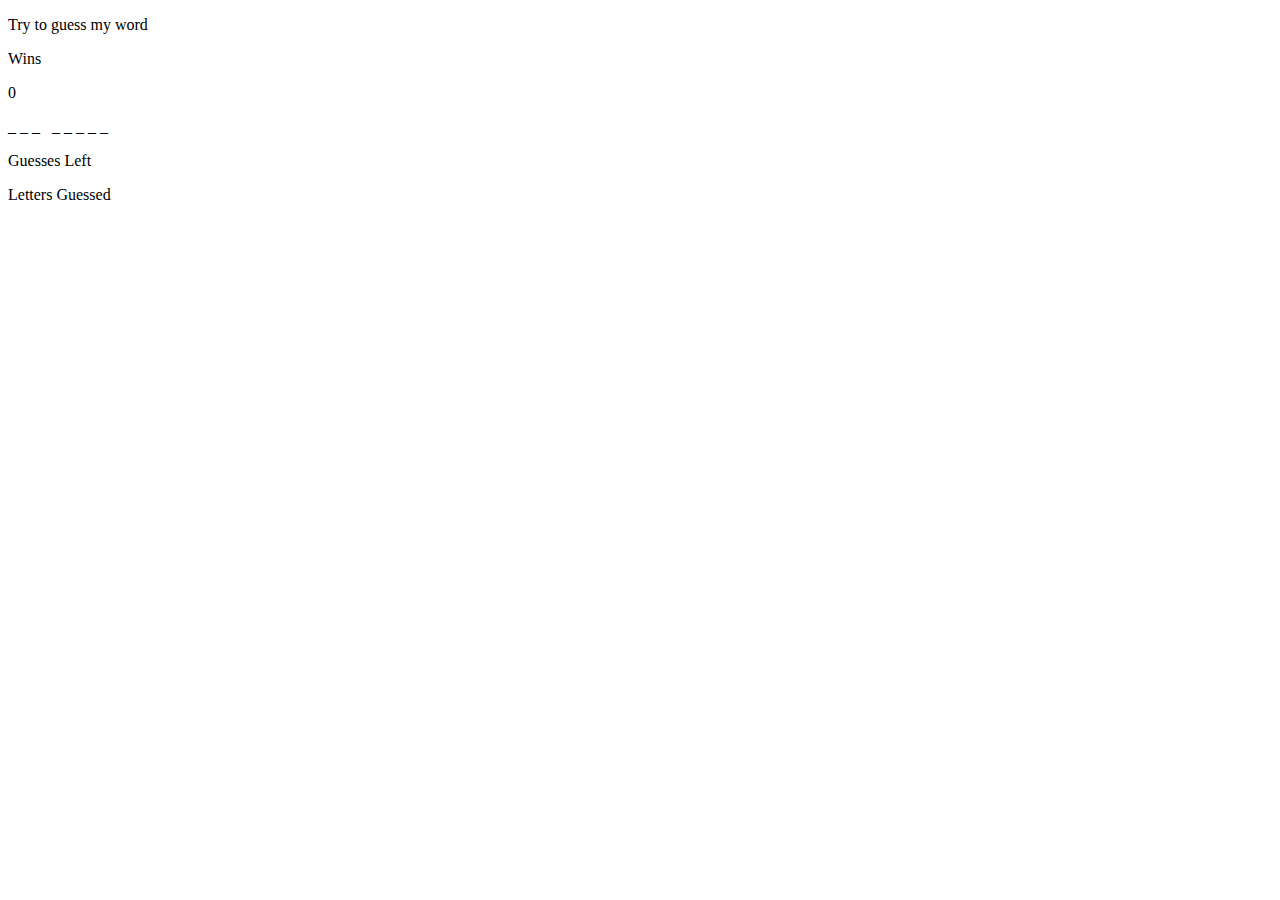
==== wordguess.html @ e559568e "Initilized display more" ====
<!DOCTYPE html>
<html>
<head>
    <meta charset="utf-8" />
    <meta http-equiv="X-UA-Compatible" content="IE=edge">
    <title>Page Title</title>
    <meta name="viewport" content="width=device-width, initial-scale=1">
    <link rel="stylesheet" type="text/css" media="screen" href="main.css" />
    <script src="main.js"></script>
</head>
<body>
    <div>
        <p id = "instructions">Try to guess my word <br></p>
        <p>Wins</p>
        <p id = "w"></p>
        <p id = "filled"></p>
        <p>Guesses Left</p>
        <p id ="gL"></p>
        <p>Letters Guessed</p>
        <p id = "lg"></p>
    </div>
    <script type="text/javascript">
        //Initializing variables to target html elements
        var numWins = document.getElementById("w");
        var partsFilled = document.getElementById("filled");
        var numGuessesLeft = document.getElementById("gL");
        var lettersGuessedDis = document.getElementById("lg");

        //Status tells wether or not the game is active 
        var status = true; 

        //Initializing player guess
        var playerGuess = ""

        //Array of Words to choose from
        var myWords = ["one", "two words", "three words here"];

        //Object that contains all valid inputs. When the user guesses a letter, it is removed from valid inputs until the next word is generated. 
        var validGuesses = {
            "a": true, "b": true, "c": true, "d": true, "e": true,"f": true,"g": true,"h": true,"i": true,"j": true,"k": true,"l": true,"m": true,"n": true,"o": true,
                "p": true,"q": true,"r": true,"s": true,"t": true,"u": true,"v": true,"w": true,"x": true,"y": true,"z": true, 
            alphabet: "abcdefghijklmnopqrstuvwxyz",
            //This function allows every letter a-z to be guessed again
            resetVG: function(){
                for (p = 0; p < 26; p++){
                    this[this.alphabet.charAt(p)] = true;
                }
            }
        }

        //Current Word Object
        var currentWord = {word: " ", displayWord: [],

            //Function that gets a word from my array of words and sets the current word to it
            getWord: function(){
                return myWords[Math.floor(Math.random() * myWords.length)];
            },
            /*Function that checks the player's input to see if it is in my word. If the player's input is in my word, it will update the display. After that it check's if the 
            word has been completely filled in. If the word has been completely filled in, then the player's score will be updated and a new word will be chosen. If the word 
            has not been completed, we wait for next input. If the player's guess was incorrect we subtract 1 from their guesses left and add their input to letters guessed. 
             */
            verifyGuess: function(pg){
                //Start by assuming the player did not have a correct guess
                var correctGuess = false;
                //Compare the player's guess with every letter in the current word
                for(i=0; i < this.word.length; i++){
                    //If the player's guess is in the word, this will show where it is in the display word, increase the number of correct guesses for the current word,
                    //and update the fact the player has guessed a letter correctly
                    if (pg == this.word.charAt(i)){
                        this.displayWord[i]= pg;
                        validGuesses[pg]= false;
                        correctGuess = true;
                    }
                }
                //If the player's guess was not found in the current word then they lose a guess and the letter is added to the list of incorrect guesses
                if (!correctGuess){
                    guessesLeft -=1;
                    lettersGuessed += pg;
                    validGuesses[pg] = false;
                }
                //If the user has found every lettter in the current word, the word complete function is  called
                if (this.displayWord.join("").trim() == this.word.trim()){
                            this.wordComplete();
                        }
            },

            //When this function is called, we reset the number of letters found in the word, reset the incorrect guesses, pick a new word from the array of my words,
            //call the function to reset the display word, and reset the number of guesses
            wordComplete: function(){
                // alert ("congrats you won!")
                lettersGuessed = "";
                this.word = this.getWord();
                this.setDisplayWord();
                wins++;
                guessesLeft = 10;
                validGuesses.resetVG();
            },

            //This function sets the display word to be a number of dashes in the spots of the letters of the word
            setDisplayWord: function(){
                this.displayWord = [];
                for(l =0;l < this.word.length; l++){
                    if(this.word.charAt(l) != " "){
                    this.displayWord[l]= "_";
                    }
                else{
                    this.displayWord[l]= " ";
                    }

                }
            return this.displayWord;
            }
        }

        //Initialize letters the player has already guessed
        var lettersGuessed = "";
        
        //Wins
        var wins = 0;

        //Number of Guesses Left
        var guessesLeft = 10;
        
        //This sets the first word 
        currentWord.word = currentWord.getWord();
        //This calls the function to set the display word to be a number of dashes equivalent to the number of letters in the word
        currentWord.displayWord = currentWord.setDisplayWord();
        //Sets placeholder so the player can see the structure of the word they need to guess
        var joinDW = ""
        for (q=0; q < currentWord.displayWord.length; q++){
                    joinDW += currentWord.displayWord[q];
                    //Adds a non breaking space to the display word because you can't add multiple spaces in a row to a string without a non-breaking char
                    joinDW += "\xa0"
                }
        partsFilled.textContent = joinDW;
        numWins.textContent = wins;

        //Function that Executes when the Player Presses a Key
        document.onkeyup = function(event){

            //We're Playing the Game and haven't lost
            if (status){
                
                playerGuess = event.key;
                //Attempts to check wether or not the players guess is valid. If the guess is valid, the game checks if the guess is in the word. 
                try{
                    if(validGuesses[playerGuess]){
                        currentWord.verifyGuess(playerGuess);
                    }
                    else{
                        // alert("you already guessed that letter")
                    }
                }
                catch(e){
                    alert("Please enter a letter a-z!")
                }
                joinDW = ""

                for (n=0; n < currentWord.displayWord.length; n++){
                    joinDW += currentWord.displayWord[n];
                    //Adds a non breaking space to the display word because you can't add multiple spaces in a row to a string without a non-breaking char
                    joinDW += "\xa0"
                }
                numWins.textContent = wins;
                partsFilled.textContent = joinDW;
                numGuessesLeft.textContent = guessesLeft;
                lettersGuessedDis.textContent = lettersGuessed;
            }
            //Reset the Game
            else{

            }
        }

    </script>
</body>
</html>
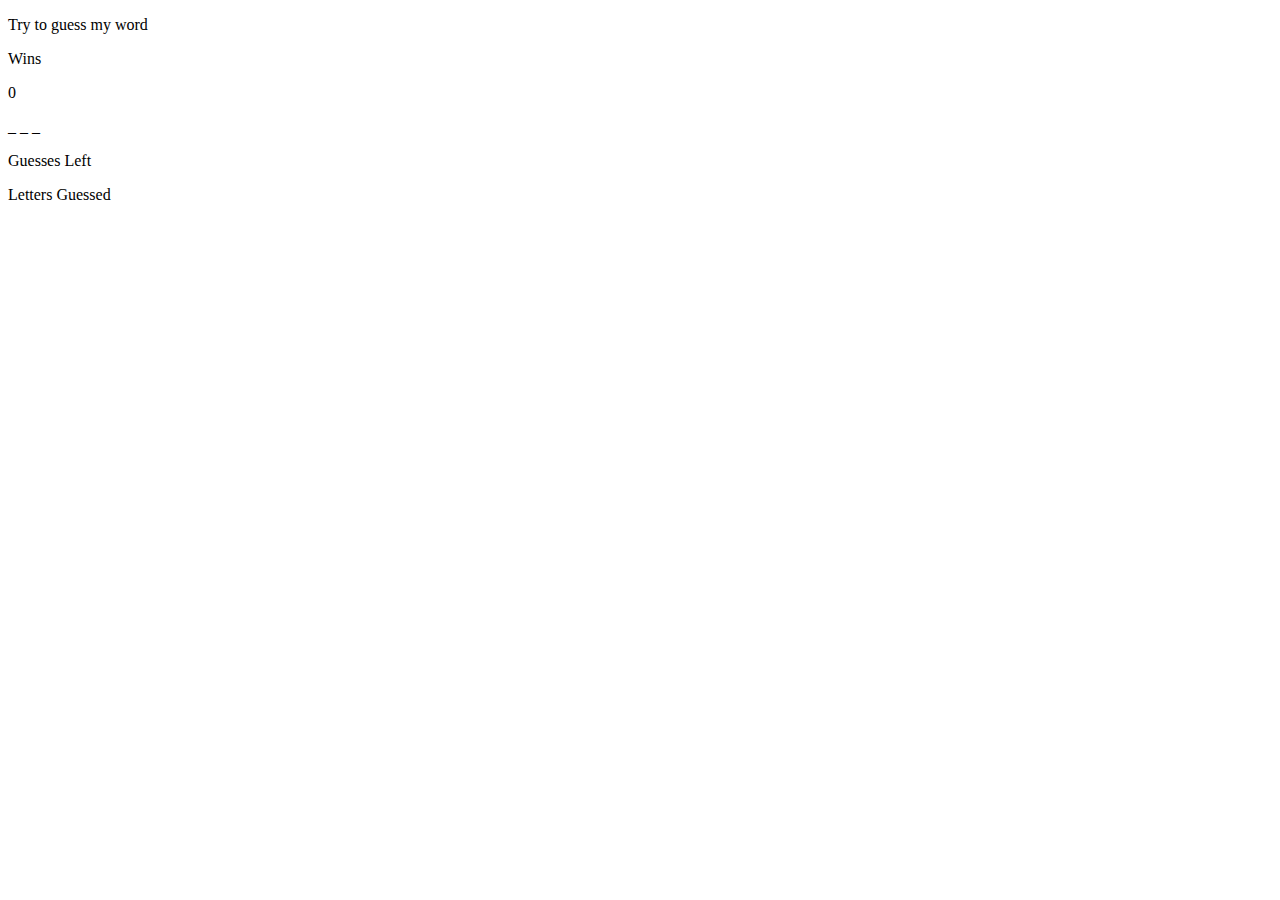
==== commit 854019c3: "Added game over condition for when the player runs out of guesses" ====
--- a/wordguess.html
+++ b/wordguess.html
@@ -20,14 +20,16 @@
         <p id = "lg"></p>
     </div>
     <script type="text/javascript">
+        
         //Initializing variables to target html elements
+        var ins= document.getElementById("instructions");
         var numWins = document.getElementById("w");
         var partsFilled = document.getElementById("filled");
         var numGuessesLeft = document.getElementById("gL");
         var lettersGuessedDis = document.getElementById("lg");
 
         //Status tells wether or not the game is active 
-        var status = true; 
+        var playing = true; 
 
         //Initializing player guess
         var playerGuess = ""
@@ -64,7 +66,7 @@
                 var correctGuess = false;
                 //Compare the player's guess with every letter in the current word
                 for(i=0; i < this.word.length; i++){
-                    //If the player's guess is in the word, this will show where it is in the display word, increase the number of correct guesses for the current word,
+                    //If the player's guess is in the word, this will update the display word at all the indexes where that letter is so it can be revealed to the player
                     //and update the fact the player has guessed a letter correctly
                     if (pg == this.word.charAt(i)){
                         this.displayWord[i]= pg;
@@ -77,6 +79,9 @@
                     guessesLeft -=1;
                     lettersGuessed += pg;
                     validGuesses[pg] = false;
+                    if (guessesLeft == 0){
+                        this.gameOver();
+                    }
                 }
                 //If the user has found every lettter in the current word, the word complete function is  called
                 if (this.displayWord.join("").trim() == this.word.trim()){
@@ -84,10 +89,9 @@
                         }
             },
 
-            //When this function is called, we reset the number of letters found in the word, reset the incorrect guesses, pick a new word from the array of my words,
-            //call the function to reset the display word, and reset the number of guesses
-            wordComplete: function(){
-                // alert ("congrats you won!")
+            /*When this function is called it is because all letters have been correctly guessed, the list of incorrect guesses is reset, a new word is picked, the display 
+            word is reset to unrevealed, the number of wins is incremeneted and guesses are reset. We then call the function to revalidate all inputs a-z */
+            wordComplete: function(){ 
                 lettersGuessed = "";
                 this.word = this.getWord();
                 this.setDisplayWord();
@@ -96,7 +100,7 @@
                 validGuesses.resetVG();
             },
 
-            //This function sets the display word to be a number of dashes in the spots of the letters of the word
+            //This function sets the display word to be a number of dashes in the spots of the letters and " " of the word
             setDisplayWord: function(){
                 this.displayWord = [];
                 for(l =0;l < this.word.length; l++){
@@ -109,6 +113,10 @@
 
                 }
             return this.displayWord;
+            },
+            gameOver: function(){
+                playing = false;
+                ins.textContent = "You are out of guesses! Press any key to restart..."
             }
         }
 
@@ -123,8 +131,10 @@
         
         //This sets the first word 
         currentWord.word = currentWord.getWord();
+
         //This calls the function to set the display word to be a number of dashes equivalent to the number of letters in the word
         currentWord.displayWord = currentWord.setDisplayWord();
+
         //Sets placeholder so the player can see the structure of the word they need to guess
         var joinDW = ""
         for (q=0; q < currentWord.displayWord.length; q++){
@@ -139,23 +149,28 @@
         document.onkeyup = function(event){
 
             //We're Playing the Game and haven't lost
-            if (status){
+            if (playing){
                 
                 playerGuess = event.key;
                 //Attempts to check wether or not the players guess is valid. If the guess is valid, the game checks if the guess is in the word. 
                 try{
+                 
                     if(validGuesses[playerGuess]){
                         currentWord.verifyGuess(playerGuess);
+               
                     }
                     else{
                         // alert("you already guessed that letter")
-                    }
+                      
+                    }
+                  
                 }
                 catch(e){
-                    alert("Please enter a letter a-z!")
-                }
+                    alert("Please enter a letter a-z! " + e.message)
+    
+                }
+                //updates the preview of the word if needeed
                 joinDW = ""
-
                 for (n=0; n < currentWord.displayWord.length; n++){
                     joinDW += currentWord.displayWord[n];
                     //Adds a non breaking space to the display word because you can't add multiple spaces in a row to a string without a non-breaking char
@@ -168,7 +183,24 @@
             }
             //Reset the Game
             else{
-
+                wins = 0;
+                lettersGuessed = "";
+                currentWord.word = currentWord.getWord();
+                currentWord.setDisplayWord();
+                guessesLeft = 10;
+                validGuesses.resetVG();
+                playing = true;
+                joinDW = ""
+                for (n=0; n < currentWord.displayWord.length; n++){
+                    joinDW += currentWord.displayWord[n];
+                    //Adds a non breaking space to the display word because you can't add multiple spaces in a row to a string without a non-breaking char
+                    joinDW += "\xa0"
+                }
+                numWins.textContent = wins;
+                partsFilled.textContent = joinDW;
+                numGuessesLeft.textContent = guessesLeft;
+                lettersGuessedDis.textContent = lettersGuessed;
+                ins.textContent = "Try to guess these rappers"
             }
         }
 
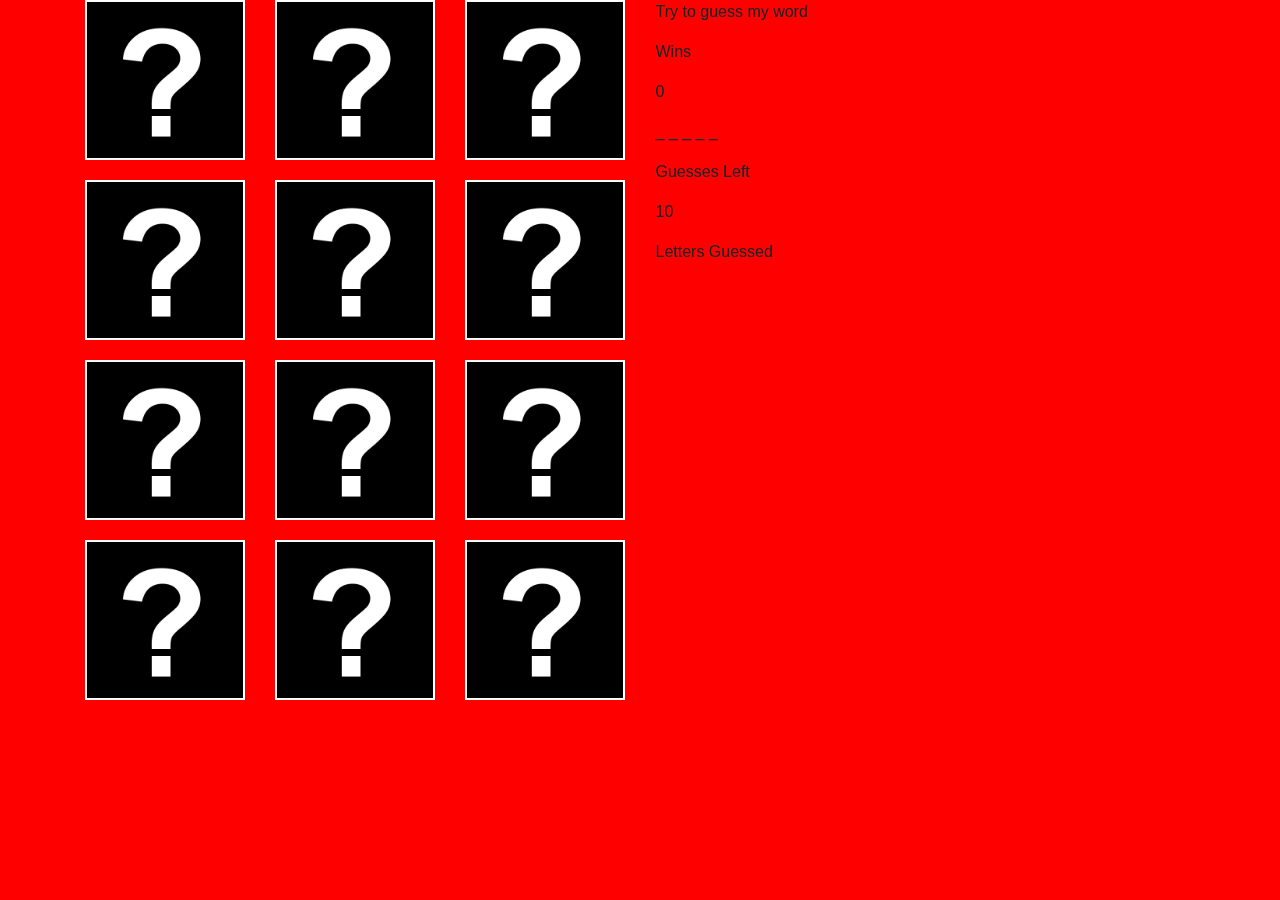
==== commit 3dab07cd: "fixed file structure, implemented bootstap for display, added grid of images on the left hand side, " ====
--- a/wordguess.html
+++ b/wordguess.html
@@ -5,205 +5,79 @@
     <meta http-equiv="X-UA-Compatible" content="IE=edge">
     <title>Page Title</title>
     <meta name="viewport" content="width=device-width, initial-scale=1">
-    <link rel="stylesheet" type="text/css" media="screen" href="main.css" />
-    <script src="main.js"></script>
+    <link rel="stylesheet" type="text/css" media="screen" href="https://stackpath.bootstrapcdn.com/bootstrap/4.1.3/css/bootstrap.min.css"/>
+    <link rel="stylesheet" type="text/css" media="screen" href="assets/css/style.css" />
+    
 </head>
 <body>
-    <div>
-        <p id = "instructions">Try to guess my word <br></p>
-        <p>Wins</p>
-        <p id = "w"></p>
-        <p id = "filled"></p>
-        <p>Guesses Left</p>
-        <p id ="gL"></p>
-        <p>Letters Guessed</p>
-        <p id = "lg"></p>
-    </div>
-    <script type="text/javascript">
-        
-        //Initializing variables to target html elements
-        var ins= document.getElementById("instructions");
-        var numWins = document.getElementById("w");
-        var partsFilled = document.getElementById("filled");
-        var numGuessesLeft = document.getElementById("gL");
-        var lettersGuessedDis = document.getElementById("lg");
+    <main id="all" class="container">
+        <div class="row">
+            <!-- column that contains collage of images that reference rappers already guessed-->
+            <div class ="col-6">
+                <!-- 4 rows by 3 columns -->
+                <div class="row bottom-buffer">
+                    <div class="col-4">
+                        <img id="kendricklamar" class="img-fluid img-border" src=assets/images/placeholderalbum.jpg alt="placeholderalbum" />
+                    </div>
+                    <div class="col-4">
+                        <img id="kanyewest" class="img-fluid img-border" src=assets/images/placeholderalbum.jpg alt="placeholderalbum" />
+                    </div>
+                    <div class="col-4">
+                        <img id="drake" class="img-fluid img-border" src=assets/images/placeholderalbum.jpg alt="placeholderalbum" />
+                    </div>
+                </div>
+                <div class="row bottom-buffer">
+                    <div class="col-4">
+                        <img class="img-fluid img-border" src=assets/images/placeholderalbum.jpg alt="placeholderalbum" />
+                    </div>
+                    <div class="col-4">
+                        <img class="img-fluid img-border" src=assets/images/placeholderalbum.jpg alt="placeholderalbum" />
+                    </div>
+                    <div class="col-4">
+                        <img class="img-fluid img-border" src=assets/images/placeholderalbum.jpg alt="placeholderalbum" />
+                    </div>
+                </div>
+                <div class="row bottom-buffer">
+                    <div class="col-4">
+                        <img class="img-fluid img-border" src=assets/images/placeholderalbum.jpg alt="placeholderalbum" />
+                    </div>
+                    <div class="col-4">
+                        <img class="img-fluid img-border" src=assets/images/placeholderalbum.jpg alt="placeholderalbum" />
+                    </div>
+                    <div class="col-4">
+                        <img class="img-fluid img-border" src=assets/images/placeholderalbum.jpg alt="placeholderalbum" />
+                    </div>
+                </div>
+                <div class="row bottom-buffer">
+                    <div class="col-4">
+                        <img class="img-fluid img-border" src=assets/images/placeholderalbum.jpg alt="placeholderalbum" />
+                    </div>
+                    <div class="col-4">
+                        <img class="img-fluid img-border" src=assets/images/placeholderalbum.jpg alt="placeholderalbum" />
+                    </div>
+                    <div class="col-4">
+                        <img class="img-fluid img-border" src=assets/images/placeholderalbum.jpg alt="placeholderalbum" />
+                    </div>
+                </div>
+            </div>
+            <!-- Right hand side of display that updates information about the current rapper being guessed -->
+            <div class="col-6">
+                    <div>
+                            <p id = "instructions">Try to guess my word <br></p>
+                            <p>Wins</p>
+                            <p id = "w"></p>
+                            <p id = "filled"></p>
+                            <p>Guesses Left</p>
+                            <p id ="gL"></p>
+                            <p>Letters Guessed</p>
+                            <p id = "lg"></p>
+                    </div>
 
-        //Status tells wether or not the game is active 
-        var playing = true; 
+            </div>
+        </div>
 
-        //Initializing player guess
-        var playerGuess = ""
+    </main>
 
-        //Array of Words to choose from
-        var myWords = ["one", "two words", "three words here"];
-
-        //Object that contains all valid inputs. When the user guesses a letter, it is removed from valid inputs until the next word is generated. 
-        var validGuesses = {
-            "a": true, "b": true, "c": true, "d": true, "e": true,"f": true,"g": true,"h": true,"i": true,"j": true,"k": true,"l": true,"m": true,"n": true,"o": true,
-                "p": true,"q": true,"r": true,"s": true,"t": true,"u": true,"v": true,"w": true,"x": true,"y": true,"z": true, 
-            alphabet: "abcdefghijklmnopqrstuvwxyz",
-            //This function allows every letter a-z to be guessed again
-            resetVG: function(){
-                for (p = 0; p < 26; p++){
-                    this[this.alphabet.charAt(p)] = true;
-                }
-            }
-        }
-
-        //Current Word Object
-        var currentWord = {word: " ", displayWord: [],
-
-            //Function that gets a word from my array of words and sets the current word to it
-            getWord: function(){
-                return myWords[Math.floor(Math.random() * myWords.length)];
-            },
-            /*Function that checks the player's input to see if it is in my word. If the player's input is in my word, it will update the display. After that it check's if the 
-            word has been completely filled in. If the word has been completely filled in, then the player's score will be updated and a new word will be chosen. If the word 
-            has not been completed, we wait for next input. If the player's guess was incorrect we subtract 1 from their guesses left and add their input to letters guessed. 
-             */
-            verifyGuess: function(pg){
-                //Start by assuming the player did not have a correct guess
-                var correctGuess = false;
-                //Compare the player's guess with every letter in the current word
-                for(i=0; i < this.word.length; i++){
-                    //If the player's guess is in the word, this will update the display word at all the indexes where that letter is so it can be revealed to the player
-                    //and update the fact the player has guessed a letter correctly
-                    if (pg == this.word.charAt(i)){
-                        this.displayWord[i]= pg;
-                        validGuesses[pg]= false;
-                        correctGuess = true;
-                    }
-                }
-                //If the player's guess was not found in the current word then they lose a guess and the letter is added to the list of incorrect guesses
-                if (!correctGuess){
-                    guessesLeft -=1;
-                    lettersGuessed += pg;
-                    validGuesses[pg] = false;
-                    if (guessesLeft == 0){
-                        this.gameOver();
-                    }
-                }
-                //If the user has found every lettter in the current word, the word complete function is  called
-                if (this.displayWord.join("").trim() == this.word.trim()){
-                            this.wordComplete();
-                        }
-            },
-
-            /*When this function is called it is because all letters have been correctly guessed, the list of incorrect guesses is reset, a new word is picked, the display 
-            word is reset to unrevealed, the number of wins is incremeneted and guesses are reset. We then call the function to revalidate all inputs a-z */
-            wordComplete: function(){ 
-                lettersGuessed = "";
-                this.word = this.getWord();
-                this.setDisplayWord();
-                wins++;
-                guessesLeft = 10;
-                validGuesses.resetVG();
-            },
-
-            //This function sets the display word to be a number of dashes in the spots of the letters and " " of the word
-            setDisplayWord: function(){
-                this.displayWord = [];
-                for(l =0;l < this.word.length; l++){
-                    if(this.word.charAt(l) != " "){
-                    this.displayWord[l]= "_";
-                    }
-                else{
-                    this.displayWord[l]= " ";
-                    }
-
-                }
-            return this.displayWord;
-            },
-            gameOver: function(){
-                playing = false;
-                ins.textContent = "You are out of guesses! Press any key to restart..."
-            }
-        }
-
-        //Initialize letters the player has already guessed
-        var lettersGuessed = "";
-        
-        //Wins
-        var wins = 0;
-
-        //Number of Guesses Left
-        var guessesLeft = 10;
-        
-        //This sets the first word 
-        currentWord.word = currentWord.getWord();
-
-        //This calls the function to set the display word to be a number of dashes equivalent to the number of letters in the word
-        currentWord.displayWord = currentWord.setDisplayWord();
-
-        //Sets placeholder so the player can see the structure of the word they need to guess
-        var joinDW = ""
-        for (q=0; q < currentWord.displayWord.length; q++){
-                    joinDW += currentWord.displayWord[q];
-                    //Adds a non breaking space to the display word because you can't add multiple spaces in a row to a string without a non-breaking char
-                    joinDW += "\xa0"
-                }
-        partsFilled.textContent = joinDW;
-        numWins.textContent = wins;
-
-        //Function that Executes when the Player Presses a Key
-        document.onkeyup = function(event){
-
-            //We're Playing the Game and haven't lost
-            if (playing){
-                
-                playerGuess = event.key;
-                //Attempts to check wether or not the players guess is valid. If the guess is valid, the game checks if the guess is in the word. 
-                try{
-                 
-                    if(validGuesses[playerGuess]){
-                        currentWord.verifyGuess(playerGuess);
-               
-                    }
-                    else{
-                        // alert("you already guessed that letter")
-                      
-                    }
-                  
-                }
-                catch(e){
-                    alert("Please enter a letter a-z! " + e.message)
-    
-                }
-                //updates the preview of the word if needeed
-                joinDW = ""
-                for (n=0; n < currentWord.displayWord.length; n++){
-                    joinDW += currentWord.displayWord[n];
-                    //Adds a non breaking space to the display word because you can't add multiple spaces in a row to a string without a non-breaking char
-                    joinDW += "\xa0"
-                }
-                numWins.textContent = wins;
-                partsFilled.textContent = joinDW;
-                numGuessesLeft.textContent = guessesLeft;
-                lettersGuessedDis.textContent = lettersGuessed;
-            }
-            //Reset the Game
-            else{
-                wins = 0;
-                lettersGuessed = "";
-                currentWord.word = currentWord.getWord();
-                currentWord.setDisplayWord();
-                guessesLeft = 10;
-                validGuesses.resetVG();
-                playing = true;
-                joinDW = ""
-                for (n=0; n < currentWord.displayWord.length; n++){
-                    joinDW += currentWord.displayWord[n];
-                    //Adds a non breaking space to the display word because you can't add multiple spaces in a row to a string without a non-breaking char
-                    joinDW += "\xa0"
-                }
-                numWins.textContent = wins;
-                partsFilled.textContent = joinDW;
-                numGuessesLeft.textContent = guessesLeft;
-                lettersGuessedDis.textContent = lettersGuessed;
-                ins.textContent = "Try to guess these rappers"
-            }
-        }
-
-    </script>
+    <script src="assets/javascript/game.js"></script>
 </body>
 </html>--- a/assets/css/style.css
+++ b/assets/css/style.css
@@ -0,0 +1,10 @@
+body{
+    background-color: red;
+}
+.bottom-buffer{
+    margin-bottom: 20px;
+}
+.img-border{
+    box-sizing: border-box;
+    border: 2px solid white;
+}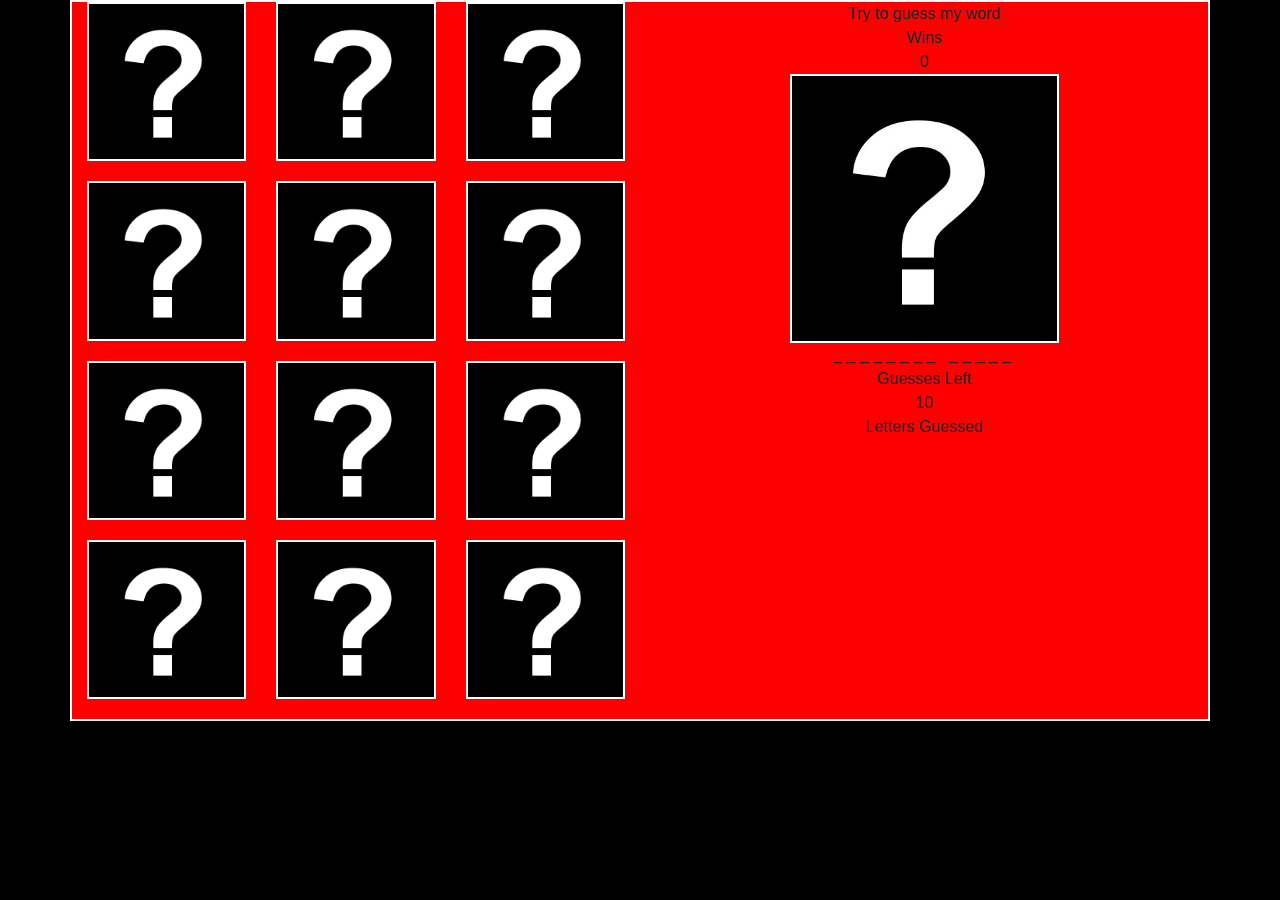
==== commit e6e51a58: "Added array of artists with information about artists. Also updated getWord() so that once an artist" ====
--- a/wordguess.html
+++ b/wordguess.html
@@ -3,18 +3,21 @@
 <head>
     <meta charset="utf-8" />
     <meta http-equiv="X-UA-Compatible" content="IE=edge">
-    <title>Page Title</title>
+    <title>Word Guess</title>
     <meta name="viewport" content="width=device-width, initial-scale=1">
     <link rel="stylesheet" type="text/css" media="screen" href="https://stackpath.bootstrapcdn.com/bootstrap/4.1.3/css/bootstrap.min.css"/>
     <link rel="stylesheet" type="text/css" media="screen" href="assets/css/style.css" />
     
 </head>
 <body>
+    <!-- Container for the entire game -->
     <main id="all" class="container">
-        <div class="row">
+        <div class="row justify-content-center">
             <!-- column that contains collage of images that reference rappers already guessed-->
             <div class ="col-6">
                 <!-- 4 rows by 3 columns -->
+
+                <!-- Row 1 -->
                 <div class="row bottom-buffer">
                     <div class="col-4">
                         <img id="kendricklamar" class="img-fluid img-border" src=assets/images/placeholderalbum.jpg alt="placeholderalbum" />
@@ -26,6 +29,8 @@
                         <img id="drake" class="img-fluid img-border" src=assets/images/placeholderalbum.jpg alt="placeholderalbum" />
                     </div>
                 </div>
+
+                <!-- Row 2 -->
                 <div class="row bottom-buffer">
                     <div class="col-4">
                         <img class="img-fluid img-border" src=assets/images/placeholderalbum.jpg alt="placeholderalbum" />
@@ -37,6 +42,8 @@
                         <img class="img-fluid img-border" src=assets/images/placeholderalbum.jpg alt="placeholderalbum" />
                     </div>
                 </div>
+
+                <!-- Row 3 -->
                 <div class="row bottom-buffer">
                     <div class="col-4">
                         <img class="img-fluid img-border" src=assets/images/placeholderalbum.jpg alt="placeholderalbum" />
@@ -48,6 +55,8 @@
                         <img class="img-fluid img-border" src=assets/images/placeholderalbum.jpg alt="placeholderalbum" />
                     </div>
                 </div>
+    
+                <!-- Row 4 -->
                 <div class="row bottom-buffer">
                     <div class="col-4">
                         <img class="img-fluid img-border" src=assets/images/placeholderalbum.jpg alt="placeholderalbum" />
@@ -63,14 +72,15 @@
             <!-- Right hand side of display that updates information about the current rapper being guessed -->
             <div class="col-6">
                     <div>
-                            <p id = "instructions">Try to guess my word <br></p>
-                            <p>Wins</p>
-                            <p id = "w"></p>
-                            <p id = "filled"></p>
-                            <p>Guesses Left</p>
-                            <p id ="gL"></p>
-                            <p>Letters Guessed</p>
-                            <p id = "lg"></p>
+                            <p class="center" id = "instructions">Try to guess my word <br></p>
+                            <p class="center" >Wins</p>
+                            <p class="center"  id = "w"></p>
+                            <img id="display-image" class="img-fluid img-border w-50 center" src="assets/images/placeholderalbum.jpg" alt="placeholderalbum">
+                            <p class="center"  id = "filled"></p>
+                            <p class="center" >Guesses Left</p>
+                            <p class="center"  id ="gL"></p>
+                            <p class="center" >Letters Guessed</p>
+                            <p class="center"  id = "lg"></p>
                     </div>
 
             </div>
--- a/assets/css/style.css
+++ b/assets/css/style.css
@@ -1,5 +1,5 @@
 body{
-    background-color: red;
+    background-color: black;
 }
 .bottom-buffer{
     margin-bottom: 20px;
@@ -7,4 +7,13 @@
 .img-border{
     box-sizing: border-box;
     border: 2px solid white;
-}+}
+.container{
+    background-color: red;
+    border: 2px solid white;
+}
+.center{
+    text-align: center;
+    display: block;
+    margin: 0px auto;
+}
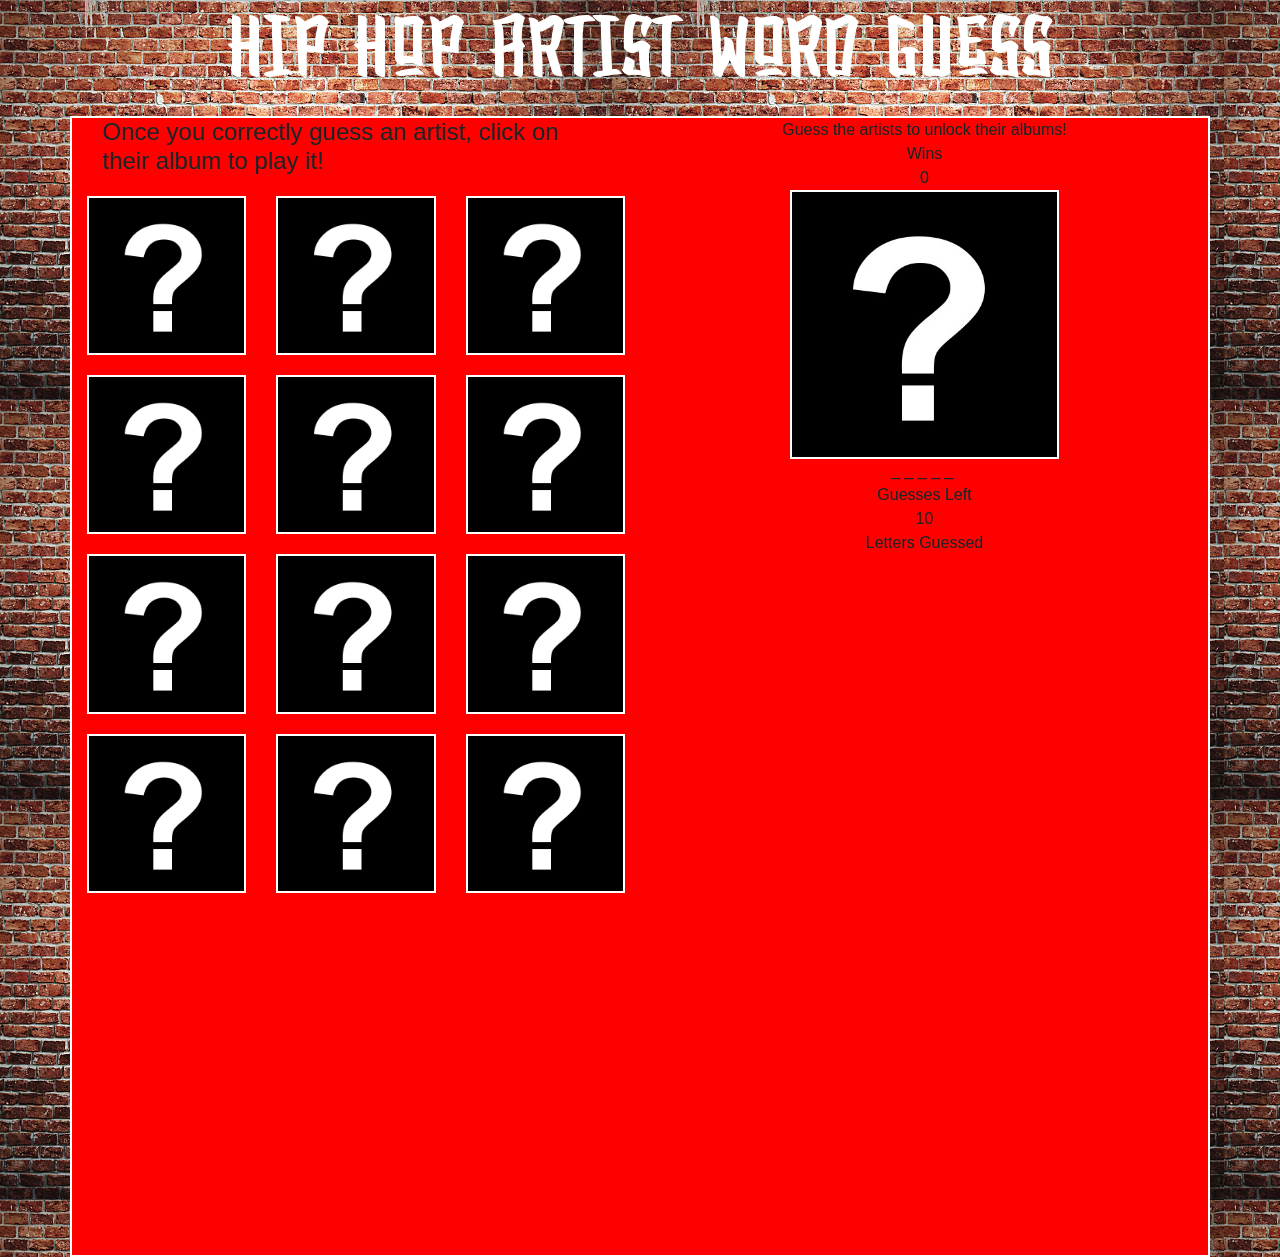
==== commit 7f0958ef: "added more artists, and am working on adding some way to have their albums acceible without making t" ====
--- a/wordguess.html
+++ b/wordguess.html
@@ -10,15 +10,21 @@
     
 </head>
 <body>
+        <h1>Hip Hop Artist Word Guess</h1>
     <!-- Container for the entire game -->
     <main id="all" class="container">
+
         <div class="row justify-content-center">
             <!-- column that contains collage of images that reference rappers already guessed-->
             <div class ="col-6">
                 <!-- 4 rows by 3 columns -->
-
+                <div clas="row top-buffer bottom-buffer">
+                    <div class="col">
+                        <h4>Once you correctly guess an artist, click on their album to play it!</h4>
+                    </div>
+                </div>
                 <!-- Row 1 -->
-                <div class="row bottom-buffer">
+                <div class="row bottom-buffer top-buffer">
                     <div class="col-4">
                         <img id="kendricklamar" class="img-fluid img-border" src=assets/images/placeholderalbum.jpg alt="placeholderalbum" />
                     </div>
@@ -33,46 +39,46 @@
                 <!-- Row 2 -->
                 <div class="row bottom-buffer">
                     <div class="col-4">
-                        <img class="img-fluid img-border" src=assets/images/placeholderalbum.jpg alt="placeholderalbum" />
+                        <img id="jcole" class="img-fluid img-border" src=assets/images/placeholderalbum.jpg alt="placeholderalbum" />
                     </div>
                     <div class="col-4">
-                        <img class="img-fluid img-border" src=assets/images/placeholderalbum.jpg alt="placeholderalbum" />
+                        <img id="tupac" class="img-fluid img-border" src=assets/images/placeholderalbum.jpg alt="placeholderalbum" />
                     </div>
                     <div class="col-4">
-                        <img class="img-fluid img-border" src=assets/images/placeholderalbum.jpg alt="placeholderalbum" />
+                        <img id="tylerthecreator" class="img-fluid img-border" src=assets/images/placeholderalbum.jpg alt="placeholderalbum" />
                     </div>
                 </div>
 
                 <!-- Row 3 -->
                 <div class="row bottom-buffer">
                     <div class="col-4">
-                        <img class="img-fluid img-border" src=assets/images/placeholderalbum.jpg alt="placeholderalbum" />
+                        <img id="pushat" class="img-fluid img-border" src=assets/images/placeholderalbum.jpg alt="placeholderalbum" />
                     </div>
                     <div class="col-4">
-                        <img class="img-fluid img-border" src=assets/images/placeholderalbum.jpg alt="placeholderalbum" />
+                        <img id="earlsweatshirt" class="img-fluid img-border" src=assets/images/placeholderalbum.jpg alt="placeholderalbum" />
                     </div>
                     <div class="col-4">
-                        <img class="img-fluid img-border" src=assets/images/placeholderalbum.jpg alt="placeholderalbum" />
+                        <img id="macmiller" class="img-fluid img-border" src=assets/images/placeholderalbum.jpg alt="placeholderalbum" />
                     </div>
                 </div>
     
                 <!-- Row 4 -->
                 <div class="row bottom-buffer">
                     <div class="col-4">
-                        <img class="img-fluid img-border" src=assets/images/placeholderalbum.jpg alt="placeholderalbum" />
+                        <img id="vincestaples" class="img-fluid img-border" src=assets/images/placeholderalbum.jpg alt="placeholderalbum" />
                     </div>
                     <div class="col-4">
-                        <img class="img-fluid img-border" src=assets/images/placeholderalbum.jpg alt="placeholderalbum" />
+                        <img id="chancetherapper" class="img-fluid img-border" src=assets/images/placeholderalbum.jpg alt="placeholderalbum" />
                     </div>
                     <div class="col-4">
-                        <img class="img-fluid img-border" src=assets/images/placeholderalbum.jpg alt="placeholderalbum" />
+                        <img id="frankocean" class="img-fluid img-border" src=assets/images/placeholderalbum.jpg alt="placeholderalbum" />
                     </div>
                 </div>
             </div>
             <!-- Right hand side of display that updates information about the current rapper being guessed -->
             <div class="col-6">
                     <div>
-                            <p class="center" id = "instructions">Try to guess my word <br></p>
+                            <p class="center" id = "instructions">Guess the artists to unlock their albums!<br></p>
                             <p class="center" >Wins</p>
                             <p class="center"  id = "w"></p>
                             <img id="display-image" class="img-fluid img-border w-50 center" src="assets/images/placeholderalbum.jpg" alt="placeholderalbum">
@@ -84,8 +90,13 @@
                     </div>
 
             </div>
+            
         </div>
-
+        <div class="row top-buffer justify-content-center">
+                <div class="col-6">
+                        <iframe width="560" height="315" src="https://www.youtube.com/embed/mzKKesXLcE4" frameborder="0" allow="accelerometer; autoplay; encrypted-media; gyroscope; picture-in-picture" allowfullscreen></iframe>
+                </div>
+        </div>
     </main>
 
     <script src="assets/javascript/game.js"></script>
--- a/assets/css/style.css
+++ b/assets/css/style.css
@@ -1,8 +1,18 @@
+@font-face{ font-family: BlackTop; src: url("../fonts/BlackTop.ttf")}
 body{
-    background-color: black;
+    background-image: url("../images/brickwall.jpg");
+}
+h1{
+    font-family: BlackTop;
+    color: white;
+    font-size: 90px;
+    text-align: center;
 }
 .bottom-buffer{
     margin-bottom: 20px;
+}
+.top-buffer{
+    margin-top: 20px;
 }
 .img-border{
     box-sizing: border-box;
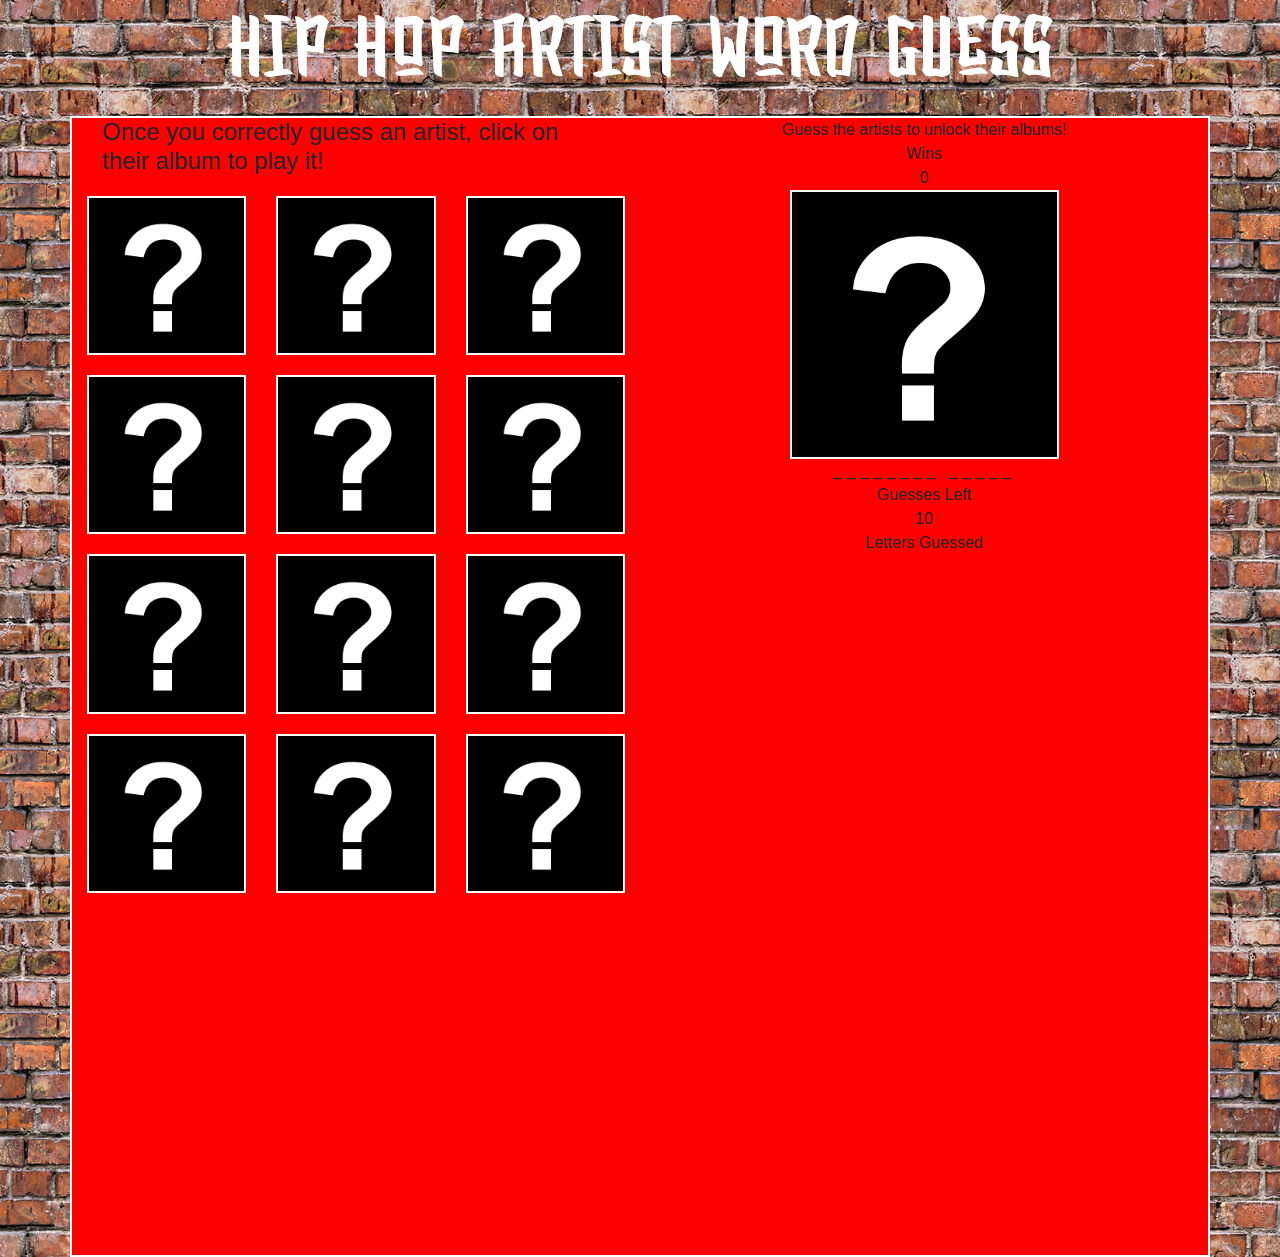
==== commit ce64a5ea: "Added function that fills in the artwork to the current album being guessed as the player gets corre" ====
--- a/wordguess.html
+++ b/wordguess.html
@@ -81,7 +81,10 @@
                             <p class="center" id = "instructions">Guess the artists to unlock their albums!<br></p>
                             <p class="center" >Wins</p>
                             <p class="center"  id = "w"></p>
-                            <img id="display-image" class="img-fluid img-border w-50 center" src="assets/images/placeholderalbum.jpg" alt="placeholderalbum">
+                            <div style="position: relative">   
+                                <img id="image-revealed" style=" " class="img-fluid img-border w-50 center image-revealer" src="assets/images/placeholderalbum.jpg" alt="placeholderalbum">
+                                <img id="display-image" class="img-fluid img-border w-50 center" src="assets/images/placeholderalbum.jpg" alt="placeholderalbum">
+                            </div>
                             <p class="center"  id = "filled"></p>
                             <p class="center" >Guesses Left</p>
                             <p class="center"  id ="gL"></p>
@@ -94,7 +97,7 @@
         </div>
         <div class="row top-buffer justify-content-center">
                 <div class="col-6">
-                        <iframe width="560" height="315" src="https://www.youtube.com/embed/mzKKesXLcE4" frameborder="0" allow="accelerometer; autoplay; encrypted-media; gyroscope; picture-in-picture" allowfullscreen></iframe>
+                        <iframe width="560" height="315" src="https://www.youtube.com/embed/videoseries?list=PL4iddgIQErDUufHZ21sjEZ7cPSewOYNs1" frameborder="0" allow="accelerometer; autoplay; encrypted-media; gyroscope; picture-in-picture" allowfullscreen></iframe>
                 </div>
         </div>
     </main>
--- a/assets/css/style.css
+++ b/assets/css/style.css
@@ -1,6 +1,7 @@
 @font-face{ font-family: BlackTop; src: url("../fonts/BlackTop.ttf")}
 body{
     background-image: url("../images/brickwall.jpg");
+    background-size: 100%;
 }
 h1{
     font-family: BlackTop;
@@ -27,3 +28,8 @@
     display: block;
     margin: 0px auto;
 }
+.image-revealer{
+    z-index: 100; 
+    position:absolute;
+    left: 25%;
+}
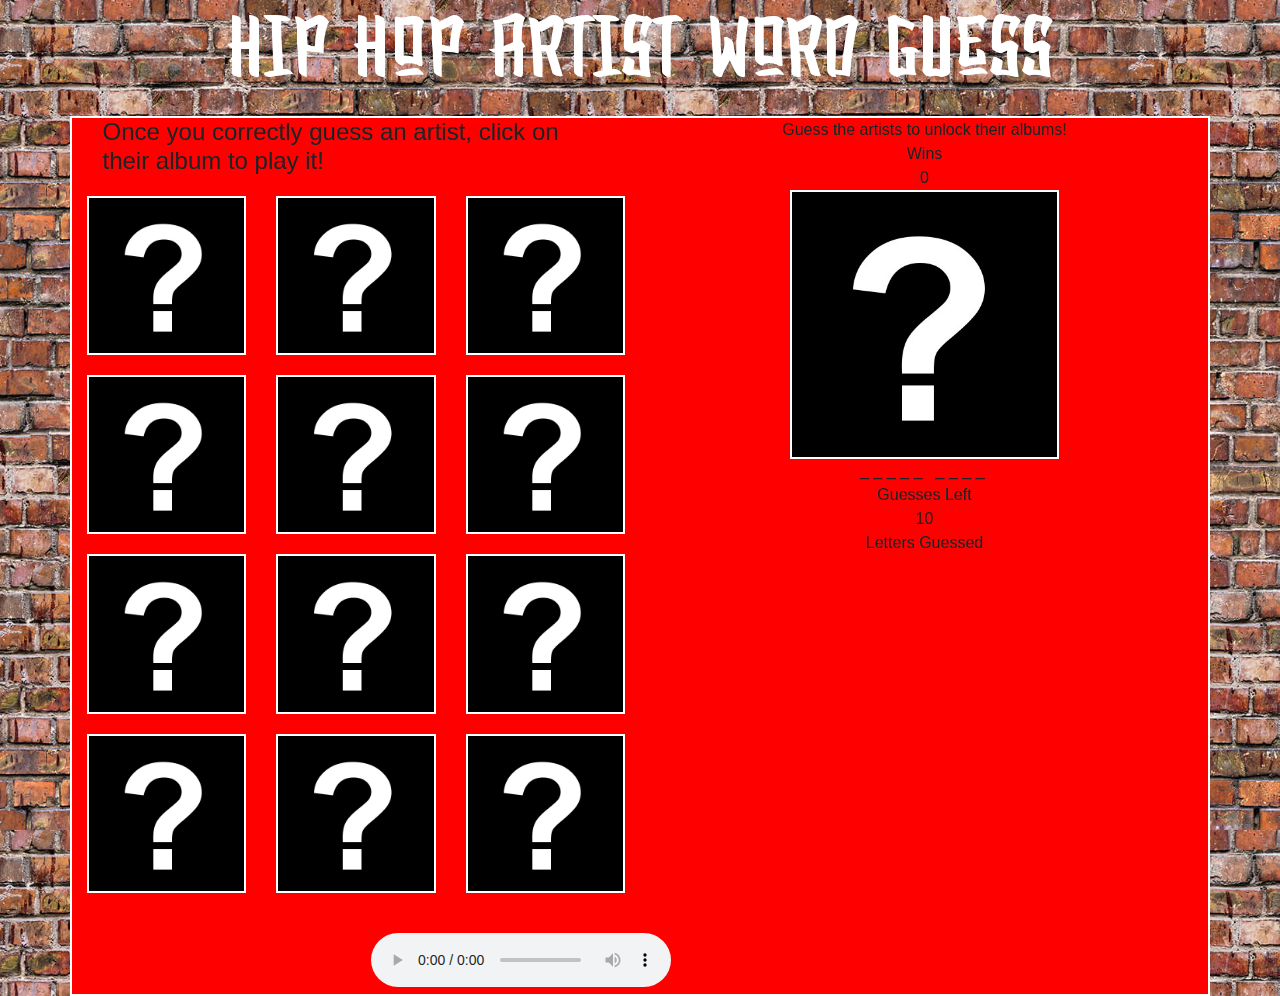
==== commit 6e7e21a4: "making backup before I change album collage ids" ====
--- a/wordguess.html
+++ b/wordguess.html
@@ -26,52 +26,52 @@
                 <!-- Row 1 -->
                 <div class="row bottom-buffer top-buffer">
                     <div class="col-4">
-                        <img id="kendricklamar" class="img-fluid img-border" src=assets/images/placeholderalbum.jpg alt="placeholderalbum" />
+                        <img id="kendricklamar" class="img-fluid img-border album" src=assets/images/placeholderalbum.jpg alt="placeholderalbum" value=0/>
                     </div>
                     <div class="col-4">
-                        <img id="kanyewest" class="img-fluid img-border" src=assets/images/placeholderalbum.jpg alt="placeholderalbum" />
+                        <img id="kanyewest" class="img-fluid img-border album" src=assets/images/placeholderalbum.jpg alt="placeholderalbum" value=1/>
                     </div>
                     <div class="col-4">
-                        <img id="drake" class="img-fluid img-border" src=assets/images/placeholderalbum.jpg alt="placeholderalbum" />
+                        <img id="drake" class="img-fluid img-border album" src=assets/images/placeholderalbum.jpg alt="placeholderalbum" value=2/>
                     </div>
                 </div>
 
                 <!-- Row 2 -->
                 <div class="row bottom-buffer">
                     <div class="col-4">
-                        <img id="jcole" class="img-fluid img-border" src=assets/images/placeholderalbum.jpg alt="placeholderalbum" />
+                        <img id="jcole" class="img-fluid img-border album" src=assets/images/placeholderalbum.jpg alt="placeholderalbum" value=3/>
                     </div>
                     <div class="col-4">
-                        <img id="tupac" class="img-fluid img-border" src=assets/images/placeholderalbum.jpg alt="placeholderalbum" />
+                        <img id="tupac" class="img-fluid img-border album" src=assets/images/placeholderalbum.jpg alt="placeholderalbum" value=4/>
                     </div>
                     <div class="col-4">
-                        <img id="tylerthecreator" class="img-fluid img-border" src=assets/images/placeholderalbum.jpg alt="placeholderalbum" />
+                        <img id="tylerthecreator " class="img-fluid img-border album" src=assets/images/placeholderalbum.jpg alt="placeholderalbum" value=5/>
                     </div>
                 </div>
 
                 <!-- Row 3 -->
                 <div class="row bottom-buffer">
                     <div class="col-4">
-                        <img id="pushat" class="img-fluid img-border" src=assets/images/placeholderalbum.jpg alt="placeholderalbum" />
+                        <img id="pushat" class="img-fluid img-border album" src=assets/images/placeholderalbum.jpg alt="placeholderalbum" value=6/>
                     </div>
                     <div class="col-4">
-                        <img id="earlsweatshirt" class="img-fluid img-border" src=assets/images/placeholderalbum.jpg alt="placeholderalbum" />
+                        <img id="earlsweatshirt " class="img-fluid img-border album" src=assets/images/placeholderalbum.jpg alt="placeholderalbum" value=7/>
                     </div>
                     <div class="col-4">
-                        <img id="macmiller" class="img-fluid img-border" src=assets/images/placeholderalbum.jpg alt="placeholderalbum" />
+                        <img id="macmiller" class="img-fluid img-border album" src=assets/images/placeholderalbum.jpg alt="placeholderalbum" value=8/>
                     </div>
                 </div>
     
                 <!-- Row 4 -->
                 <div class="row bottom-buffer">
                     <div class="col-4">
-                        <img id="vincestaples" class="img-fluid img-border" src=assets/images/placeholderalbum.jpg alt="placeholderalbum" />
+                        <img id="vincestaples" class="img-fluid img-border album" src=assets/images/placeholderalbum.jpg alt="placeholderalbum" value=9/>
                     </div>
                     <div class="col-4">
-                        <img id="chancetherapper" class="img-fluid img-border" src=assets/images/placeholderalbum.jpg alt="placeholderalbum" />
+                        <img id="chancetherapper" class="img-fluid img-border album" src=assets/images/placeholderalbum.jpg alt="placeholderalbum" value=10/>
                     </div>
                     <div class="col-4">
-                        <img id="frankocean" class="img-fluid img-border" src=assets/images/placeholderalbum.jpg alt="placeholderalbum" />
+                        <img id="frankocean" class="img-fluid img-border album" src=assets/images/placeholderalbum.jpg alt="placeholderalbum" value=11/>
                     </div>
                 </div>
             </div>
@@ -97,7 +97,15 @@
         </div>
         <div class="row top-buffer justify-content-center">
                 <div class="col-6">
-                        <iframe width="560" height="315" src="https://www.youtube.com/embed/videoseries?list=PL4iddgIQErDUufHZ21sjEZ7cPSewOYNs1" frameborder="0" allow="accelerometer; autoplay; encrypted-media; gyroscope; picture-in-picture" allowfullscreen></iframe>
+                    <audio controls id="audioPlayer">
+                        <source src=""
+                                type='audio/mp4'>
+                        <!-- The next two lines are only executed if the browser doesn't support MP4 files -->
+                        <source src="http://media.w3.org/2010/07/bunny/04-Death_Becomes_Fur.oga"
+                                type='audio/ogg; codecs=vorbis'>
+                        <!-- The next line will only be executed if the browser doesn't support the <audio> tag-->
+                        <p>Your user agent does not support the HTML5 Audio element.</p>
+                       </audio>
                 </div>
         </div>
     </main>
